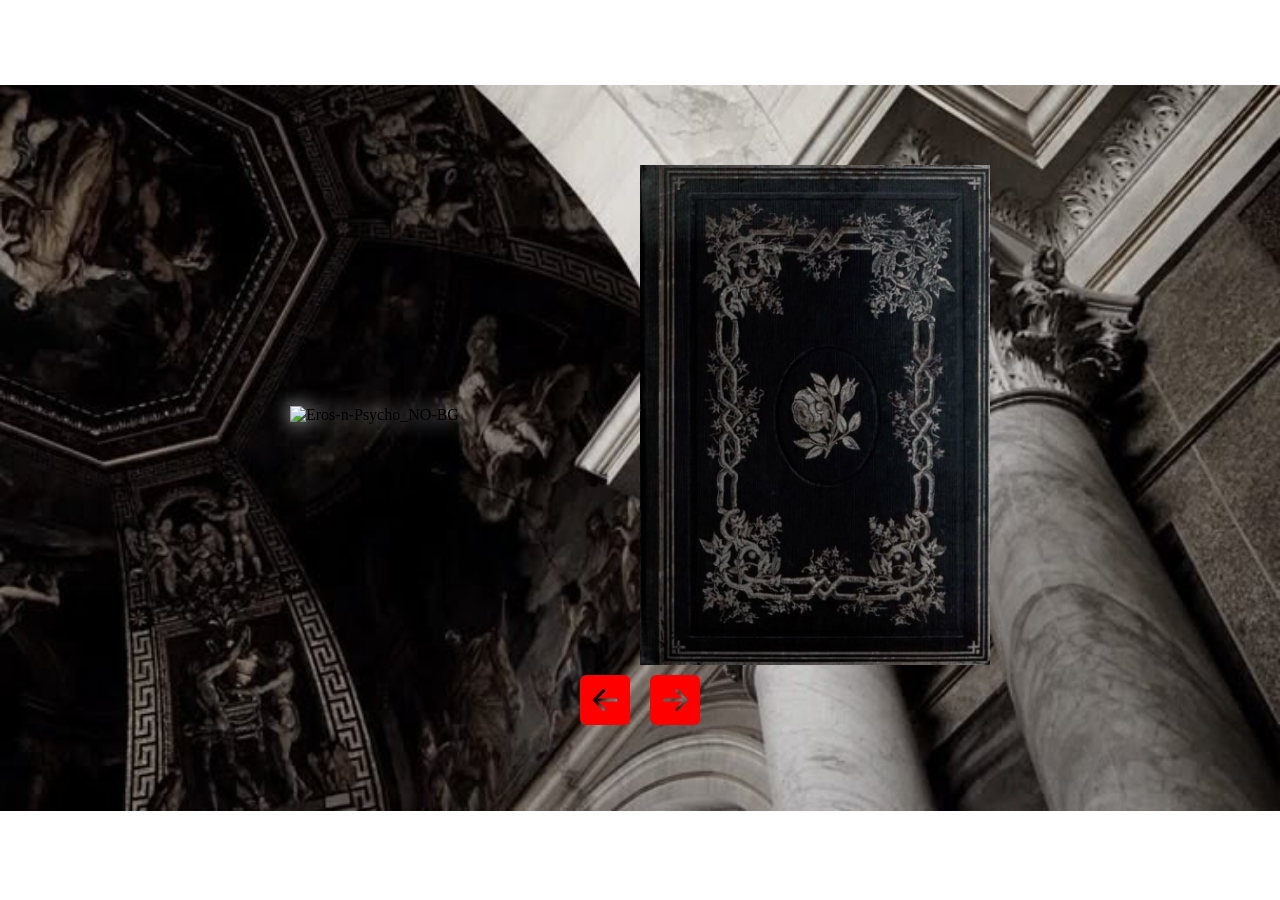
==== index.html @ 78db7a16 "Callisto's Website Deployment First ever commit to main in Callisto's ES Website" ====
<!DOCTYPE html>
<html lang="en">
<head>
    <meta charset="UTF-8">
    <meta name="viewport" content="width=device-width, initial-scale=1.0">
    <link rel="stylesheet" href="styles.css">
    <script src="script.js" defer></script>
    <title>Document</title>
</head>
<body>
    <div class="bg-img">
        <img src="images/bg-img.png" alt="bg-img">
    </div>
    <div class="portfolio-main-page">
        <div class="portfolio-center">
            <div class="portfolio-book">
                <div class="eros-psycho">
                    <img src="images/Eros-n-Psycho_NO-BG.png" alt="Eros-n-Psycho_NO-BG">
                </div>
                <div id="book" class="book">
                    <div id="p1" class="paper">
                        <div class="front">
                            <div id="f1" class="front-content">
                                <img src="images/cover-page.png" alt="cover-page">
                            </div>
                        </div>
                        <div class="back">
                            <div id="b1" class="back-content">
                                <img src="images/cover-back-page.png" alt="cover-back-page">
                            </div>
                        </div>
                    </div>
                    <div id="p2" class="paper">
                        <div class="front">
                            <div id="f2" class="front-content">
                                <div class="page-info">
                                    <h3>call me Cal/Callaai/Lili
                                        <br>
                                        She/her. 17. Filipino. Infj-t.
                                        <br>
                                        Gemini. Fil/Eng
                                    </h3>
                                    <hr>
                                    <h1>BEFORE YOU FOLLOW</h1>
                                    <p>
                                        I’m not particularly active in social interactions, although this may change as mutual familiarity develops. I tend to be candid and speak with honesty, which may unintentionally come across as blunt or impolite, please know that it’s never my intention to offend, and I offer my apologies in advance. It's simply a part of how I naturally communicate. Additionally, I have a tendency to be forgetful or act absentmindedly at times, so I appreciate your patience and understanding.
                                    </p>
                                    <hr>
                                    <h1>BEFORE YOU FOLLOW</h1>
                                    <p>
                                        Please do not engage if your presence is rooted in hate, prejudice, or cruelty. Racism, homophobia, and any form of discrimination have no place here. If you lie, provoke unnecessary conflict, or find joy in mocking or humiliating others, this is not the space for you. This is meant to be a space of respect, sincerity, and peace. If your intentions go against that whether through malice, manipulation, or mockery, I kindly ask you to please leave. 

                                    </p>
                                </div>
                                <img src="images/paper-page.png" alt="paper-page">
                            </div>
                        </div>
                        <div class="back">
                            <div id="b2" class="back-content">
                                <img src="images/paper-page.png" alt="paper-page">
                            </div>
                        </div>
                    </div>
                    <div id="p3" class="paper">
                        <div class="front">
                            <div id="f3" class="front-content">
                                <div class="page-info">
                                    <br>
                                    <br>
                                    <br>
                                    <hr>
                                    <h1>LIKES</h1>
                                    <p>
                                        drawing, singing, dancing ( often ), listening to music, reading online comics, support artists in other platforms, making es avi fits, and spend time having a nice chit-chat with my best friends.
                                    </p>
                                    <br>
                                    <br>
                                    <br>
                                    <br>
                                    <br>
                                    <hr>
                                    <h1>DISLIKES</h1>
                                    <p>
                                        Please do not engage if your presence is rooted in hate, prejudice, or cruelty. Racism, homophobia, and any form of discrimination have no place here. If you lie, provoke unnecessary conflict, or find joy in mocking or humiliating others, this is not the space for you. This is meant to be a space of respect, sincerity, and peace. If your intentions go against that whether through malice, manipulation, or mockery, I kindly ask you to please leave.

                                    </p>
                                </div>
                                <img src="images/paper-page.png" alt="paper-page">
                            </div>
                        </div>
                        <div class="back">
                            <div id="b3" class="back-content">
                                <img src="images/cover-page.png" alt="cover-page">
                            </div>
                        </div>
                    </div>
                </div>
            </div>
            <div class="portfolio-buttons">
                <button id="prev-btn">
                    <svg xmlns="http://www.w3.org/2000/svg" width="16" height="16" fill="currentColor" class="bi bi-arrow-left-square-fill" viewBox="0 0 16 16">
                        <path d="M16 14a2 2 0 0 1-2 2H2a2 2 0 0 1-2-2V2a2 2 0 0 1 2-2h12a2 2 0 0 1 2 2zm-4.5-6.5H5.707l2.147-2.146a.5.5 0 1 0-.708-.708l-3 3a.5.5 0 0 0 0 .708l3 3a.5.5 0 0 0 .708-.708L5.707 8.5H11.5a.5.5 0 0 0 0-1"/>
                    </svg>
                </button>
                <button id="next-btn">
                    <svg xmlns="http://www.w3.org/2000/svg" width="16" height="16" fill="currentColor" class="bi bi-arrow-right-square-fill" viewBox="0 0 16 16">
                        <path d="M0 14a2 2 0 0 0 2 2h12a2 2 0 0 0 2-2V2a2 2 0 0 0-2-2H2a2 2 0 0 0-2 2zm4.5-6.5h5.793L8.146 5.354a.5.5 0 1 1 .708-.708l3 3a.5.5 0 0 1 0 .708l-3 3a.5.5 0 0 1-.708-.708L10.293 8.5H4.5a.5.5 0 0 1 0-1"/>
                    </svg>
                </button>
            </div>
        </div>
    </div>
</body>
</html>
---- styles.css ----
@font-face {
    font-family: 'CinzelDecorative';
    src: url(fonts/CinzelDecorative-Bold.ttf);
}
* {
    margin: 0;
    padding: 0;
    box-sizing: border-box;
}
body {
    height: 100vh;
    display: flex;
    justify-content: center;
    align-items: center;

    font-family: 'Times New Roman';
}
.bg-img {
    width: 100%;
    position: absolute;
    z-index: -9999;
}
.bg-img img {
    width: 100%;
}
.portfolio-main-page {
    width: 100%;
    height: 100vh;
    display: flex;
    justify-content: center;
    align-items: center;
}
.portfolio-center {
    display: grid;
    justify-content: center;
    align-items: center;
}
.portfolio-book {
    display: flex;
    justify-content: center;
    align-items: center;
}
.portfolio-buttons {
    display: flex;
    justify-content: center;
    align-items: center;
    z-index: 6;
}
.book {
    position: relative;
    width: 350px;
    height: 500px;
    transition: transform 0.5s;
}
.eros-psycho {
    display: flex;
    justify-content: center;
    align-items: center;
    z-index: 5;
    width: 350px;
    height: 500px;
}
.eros-psycho img {
    width: 400px;
    filter: drop-shadow(0 0 10px white);
}
.paper {
    position: absolute;
    width: 100%;
    height: 100%;
    top: 0;
    left: 0;
    perspective: 1500px;
}
.paper img {
    width: 100%;
    height: 100%;
}
.front, .back {
    background-color: rgb(0, 0, 0);
    position: absolute;
    width: 100%;
    height: 100%;
    top: 0;
    left: 0;
    transform-origin: left;
    transition: transform 0.5s;
}
.front {
    z-index: 1;
    backface-visibility: hidden;
}
.back {
    z-index: 0;
}
.front-content, .back-content {
    width: 100%;
    height: 100%;
    display: flex;
    justify-content: center;
    align-items: center;
}
.front-content img, .back-content img {
    position: absolute;
    z-index: -1;
}
.back-content {
    transform: rotateY(180deg)
}
.flipped .front, .flipped .back {
    transform: rotateY(-180deg);
}
button {
    border: none;
    background-color: transparent;
    cursor: pointer;
    margin: 10px;
    height: 50px;
    width: 50px;
    transition: transform 0.5s;
}
button:focus {
    outline: none;
}
button:hover i {
    color: #636363;
}
button svg {
    color: rgb(255, 0, 0);
    width: 100%;
    height: 100%;
}
#p1 {
    z-index: 3;
}
#p2 {
    z-index: 2;
}
#p3 {
    z-index: 1;
}
.page-info {
    text-align: center;
    padding: 10px;
    width: 90%;
    height: 95%;
}
hr {
    background-color: rgb(0, 0, 0);
    border: 0px;
    height: 3px;
    margin-top: 10px;
    margin-bottom: 10px;
}
.page-info p {
    font-size: 13px;
    text-shadow: 1px 0 rgb(255, 255, 255);
    font-weight: bold;
}
.page-info h1 {
    color: white;
    font-size: 20px;
    font-family: 'CinzelDecorative';
    text-shadow: 2px 0 rgb(0, 0, 0);
}
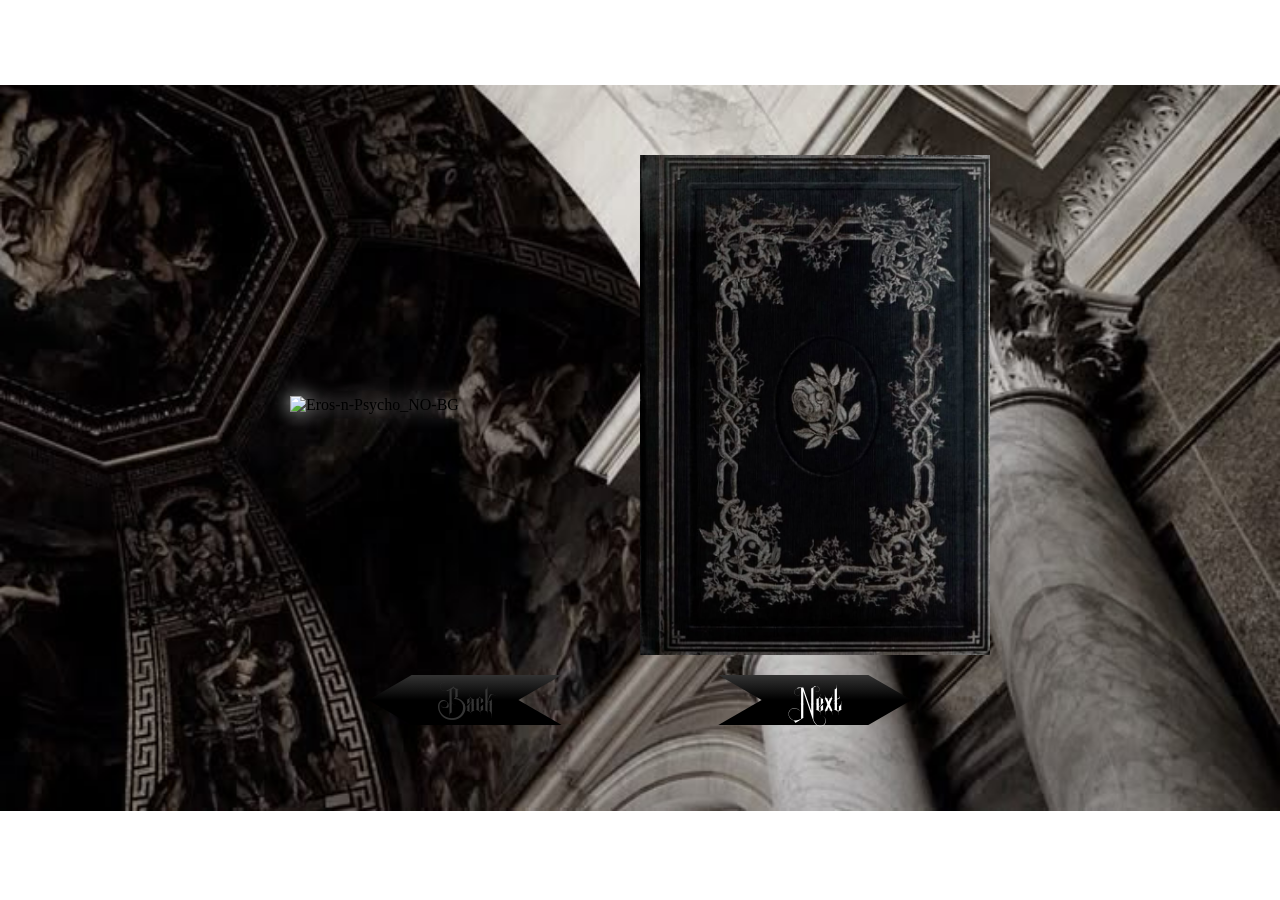
==== commit 39b2d051: "Fixed Some Bugs I did a mistake while commiting it to Github, it is now fixed tho" ====
--- a/index.html
+++ b/index.html
@@ -49,7 +49,6 @@
                                     <h1>BEFORE YOU FOLLOW</h1>
                                     <p>
                                         Please do not engage if your presence is rooted in hate, prejudice, or cruelty. Racism, homophobia, and any form of discrimination have no place here. If you lie, provoke unnecessary conflict, or find joy in mocking or humiliating others, this is not the space for you. This is meant to be a space of respect, sincerity, and peace. If your intentions go against that whether through malice, manipulation, or mockery, I kindly ask you to please leave. 
-
                                     </p>
                                 </div>
                                 <img src="images/paper-page.png" alt="paper-page">
@@ -98,14 +97,18 @@
             </div>
             <div class="portfolio-buttons">
                 <button id="prev-btn">
-                    <svg xmlns="http://www.w3.org/2000/svg" width="16" height="16" fill="currentColor" class="bi bi-arrow-left-square-fill" viewBox="0 0 16 16">
-                        <path d="M16 14a2 2 0 0 1-2 2H2a2 2 0 0 1-2-2V2a2 2 0 0 1 2-2h12a2 2 0 0 1 2 2zm-4.5-6.5H5.707l2.147-2.146a.5.5 0 1 0-.708-.708l-3 3a.5.5 0 0 0 0 .708l3 3a.5.5 0 0 0 .708-.708L5.707 8.5H11.5a.5.5 0 0 0 0-1"/>
-                    </svg>
+                    <div class="arrow-left blackout-button">
+                        <p>Back</p>
+                        <div class="arrow-top"></div>
+                        <div class="arrow-bottom"></div>
+                    </div>
                 </button>
                 <button id="next-btn">
-                    <svg xmlns="http://www.w3.org/2000/svg" width="16" height="16" fill="currentColor" class="bi bi-arrow-right-square-fill" viewBox="0 0 16 16">
-                        <path d="M0 14a2 2 0 0 0 2 2h12a2 2 0 0 0 2-2V2a2 2 0 0 0-2-2H2a2 2 0 0 0-2 2zm4.5-6.5h5.793L8.146 5.354a.5.5 0 1 1 .708-.708l3 3a.5.5 0 0 1 0 .708l-3 3a.5.5 0 0 1-.708-.708L10.293 8.5H4.5a.5.5 0 0 1 0-1"/>
-                    </svg>
+                    <div class="arrow-right arrow-book">
+                        <p>Next</p>
+                        <div class="arrow-top"></div>
+                        <div class="arrow-bottom"></div>
+                    </div>
                 </button>
             </div>
         </div>
--- a/styles.css
+++ b/styles.css
@@ -1,6 +1,10 @@
 @font-face {
     font-family: 'CinzelDecorative';
     src: url(fonts/CinzelDecorative-Bold.ttf);
+}
+@font-face {
+    font-family: 'SingleGhost';
+    src: url(fonts/SingleGhost-regular.ttf);
 }
 * {
     margin: 0;
@@ -42,7 +46,7 @@
 }
 .portfolio-buttons {
     display: flex;
-    justify-content: center;
+    justify-content: space-around;
     align-items: center;
     z-index: 6;
 }
@@ -113,22 +117,11 @@
 button {
     border: none;
     background-color: transparent;
-    cursor: pointer;
-    margin: 10px;
-    height: 50px;
-    width: 50px;
+    margin: 20px;
     transition: transform 0.5s;
 }
 button:focus {
     outline: none;
-}
-button:hover i {
-    color: #636363;
-}
-button svg {
-    color: rgb(255, 0, 0);
-    width: 100%;
-    height: 100%;
 }
 #p1 {
     z-index: 3;
@@ -162,4 +155,55 @@
     font-size: 20px;
     font-family: 'CinzelDecorative';
     text-shadow: 2px 0 rgb(0, 0, 0);
+}
+.arrow-book {
+    display: flex;
+    flex-direction: column;
+    justify-content: center;
+    align-items: center;
+    font-family: 'SingleGhost';
+    font-size: 30px;
+    cursor: pointer;
+    color: white;
+    transition: 0.1s;
+}
+.blackout-button {
+    display: flex;
+    flex-direction: column;
+    justify-content: center;
+    align-items: center;
+    font-family: 'SingleGhost';
+    font-size: 30px;
+    color: rgb(53, 53, 53);
+    transition: 0s;
+}
+.arrow-book:active {
+    font-size: 25px;
+    .arrow-top, .arrow-bottom {
+        width: 140px;
+        height: 20px;
+    }
+}
+.arrow-top {
+    width: 150px;
+    height: 25px;
+    background: linear-gradient(rgb(51, 51, 51), rgb(0, 0, 0));
+    transition: 0.1s;
+}
+.arrow-bottom {
+    width: 150px;
+    height: 25px;
+    background-color: rgb(0, 0, 0);
+    transition: 0.1s;
+}
+.arrow-right .arrow-top, .arrow-left .arrow-bottom {
+    transform: skew(60deg, 0deg);
+}
+.arrow-right .arrow-bottom, .arrow-left .arrow-top {
+    transform: skew(-60deg, 0deg);
+}
+.arrow-book p, .blackout-button p {
+    position: absolute;
+    z-index: 999;
+    place-items: center;
 }
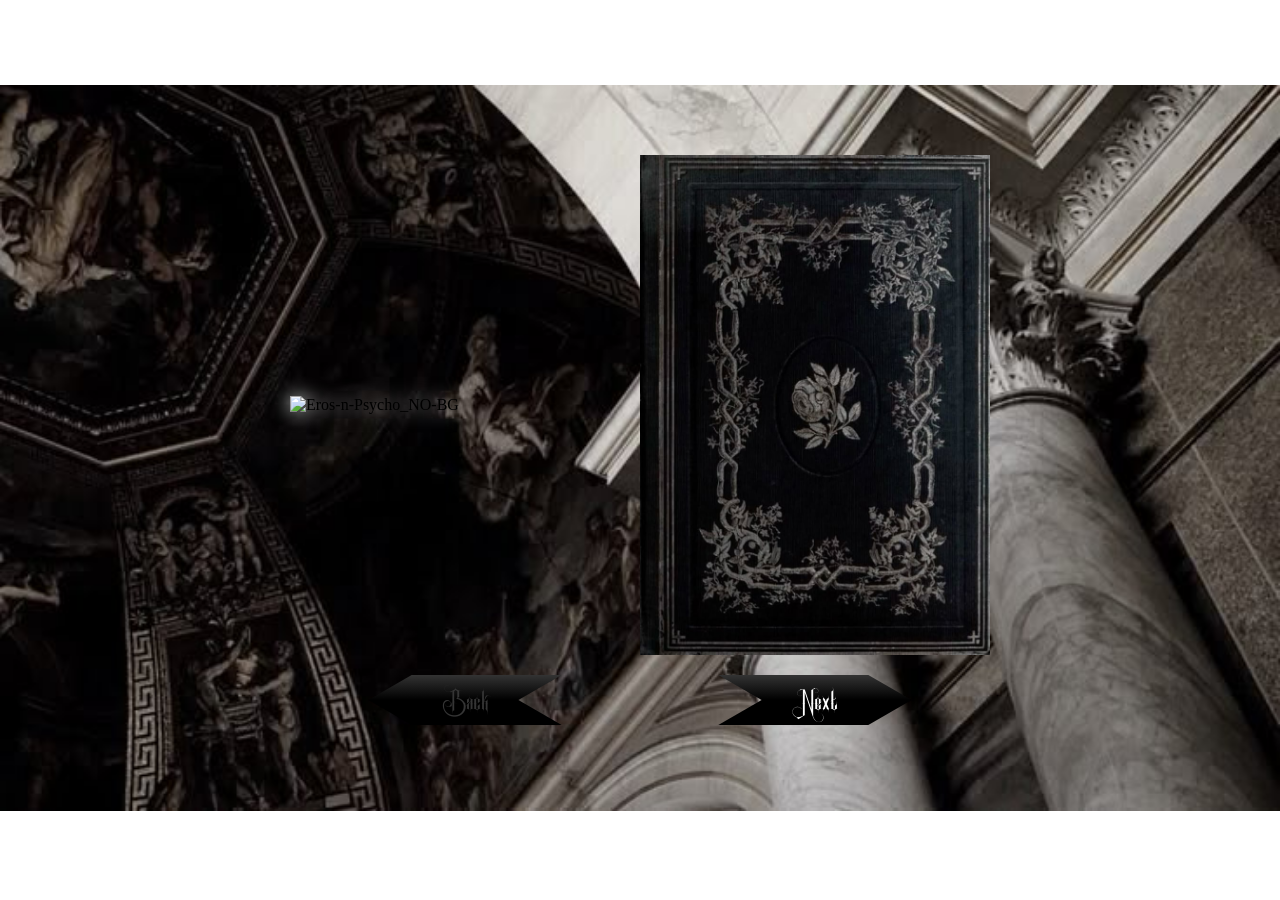
==== commit 57e29b0f: "Designs and Bug Fixes ADDED: Added the "Callisto" Header on the book proposed by Callisto  Added a -" ====
--- a/index.html
+++ b/index.html
@@ -17,81 +17,93 @@
                 <div class="eros-psycho">
                     <img src="images/Eros-n-Psycho_NO-BG.png" alt="Eros-n-Psycho_NO-BG">
                 </div>
-                <div id="book" class="book">
-                    <div id="p1" class="paper">
-                        <div class="front">
-                            <div id="f1" class="front-content">
-                                <img src="images/cover-page.png" alt="cover-page">
+                <div class="book-container">
+                    <div class="container-callisto-book-header">
+                        <p>Callisto</p>
+                        <div class="bottom-callisto-book-header"></div>
+                    </div>
+                    <div id="book" class="book">
+                        <div id="p1" class="paper">
+                            <div class="front">
+                                <div id="f1" class="front-content">
+                                    <img src="images/cover-page.png" alt="cover-page">
+                                </div>
+                            </div>
+                            <div class="back">
+                                <div id="b1" class="back-content">
+                                    <img src="images/cover-back-page.png" alt="cover-back-page">
+                                </div>
                             </div>
                         </div>
-                        <div class="back">
-                            <div id="b1" class="back-content">
-                                <img src="images/cover-back-page.png" alt="cover-back-page">
+                        <div id="p2" class="paper">
+                            <div class="front">
+                                <div id="f2" class="front-content">
+                                    <div class="page-info">
+                                        <h4>call me Cal/Calli/Lili
+                                            <br>
+                                            She/her. 17. Filipino. Infj-t.
+                                            <br>
+                                            Gemini. Fil/Eng
+                                        </h4>
+                                        <hr>
+                                        <h1>BEFORE YOU FOLLOW</h1>
+                                        <p>
+                                            I’m not particularly active in social interactions, although this may change as mutual familiarity develops. I tend to be candid and speak with honesty, which may unintentionally come across as blunt or impolite, please know that it’s never my intention to offend, and I offer my apologies in advance. It's simply a part of how I naturally communicate. Additionally, I have a tendency to be forgetful or act absentmindedly at times, so I appreciate your patience and understanding.
+                                        </p>
+                                        <hr>
+                                        <h1>BEFORE YOU FOLLOW</h1>
+                                        <p>
+                                            Please do not engage if your presence is rooted in hate, prejudice, or cruelty. Racism, homophobia, and any form of discrimination have no place here. If you lie, provoke unnecessary conflict, or find joy in mocking or humiliating others, this is not the space for you. This is meant to be a space of respect, sincerity, and peace. If your intentions go against that whether through malice, manipulation, or mockery, I kindly ask you to please leave. 
+                                        </p>
+                                    </div>
+                                    <img src="images/paper-page.png" alt="paper-page">
+                                </div>
+                            </div>
+                            <div class="back">
+                                <div id="b2" class="back-content">
+                                    <img src="images/paper-page.png" alt="paper-page">
+                                </div>
+                            </div>
+                        </div>
+                        <div id="p3" class="paper">
+                            <div class="front">
+                                <div id="f3" class="front-content">
+                                    <div class="page-info">
+                                        <br>
+                                        <br>
+                                        <br>
+                                        <hr>
+                                        <h1>LIKES</h1>
+                                        <p>
+                                            drawing, singing, dancing ( often ), listening to music, reading online comics, support artists in other platforms, making es avi fits, and spend time having a nice chit-chat with my best friends.
+                                        </p>
+                                        <br>
+                                        <br>
+                                        <br>
+                                        <br>
+                                        <br>
+                                        <hr>
+                                        <h1>DISLIKES</h1>
+                                        <p>
+                                            Please do not engage if your presence is rooted in hate, prejudice, or cruelty. Racism, homophobia, and any form of discrimination have no place here. If you lie, provoke unnecessary conflict, or find joy in mocking or humiliating others, this is not the space for you. This is meant to be a space of respect, sincerity, and peace. If your intentions go against that whether through malice, manipulation, or mockery, I kindly ask you to please leave.
+
+                                        </p>
+                                    </div>
+                                    <img src="images/paper-page.png" alt="paper-page">
+                                </div>
+                            </div>
+                            <div class="back">
+                                <div id="b3" class="back-content">
+                                    <img src="images/cover-page.png" alt="cover-page">
+                                </div>
                             </div>
                         </div>
                     </div>
-                    <div id="p2" class="paper">
-                        <div class="front">
-                            <div id="f2" class="front-content">
-                                <div class="page-info">
-                                    <h3>call me Cal/Callaai/Lili
-                                        <br>
-                                        She/her. 17. Filipino. Infj-t.
-                                        <br>
-                                        Gemini. Fil/Eng
-                                    </h3>
-                                    <hr>
-                                    <h1>BEFORE YOU FOLLOW</h1>
-                                    <p>
-                                        I’m not particularly active in social interactions, although this may change as mutual familiarity develops. I tend to be candid and speak with honesty, which may unintentionally come across as blunt or impolite, please know that it’s never my intention to offend, and I offer my apologies in advance. It's simply a part of how I naturally communicate. Additionally, I have a tendency to be forgetful or act absentmindedly at times, so I appreciate your patience and understanding.
-                                    </p>
-                                    <hr>
-                                    <h1>BEFORE YOU FOLLOW</h1>
-                                    <p>
-                                        Please do not engage if your presence is rooted in hate, prejudice, or cruelty. Racism, homophobia, and any form of discrimination have no place here. If you lie, provoke unnecessary conflict, or find joy in mocking or humiliating others, this is not the space for you. This is meant to be a space of respect, sincerity, and peace. If your intentions go against that whether through malice, manipulation, or mockery, I kindly ask you to please leave. 
-                                    </p>
-                                </div>
-                                <img src="images/paper-page.png" alt="paper-page">
-                            </div>
+                    <div class="container-eros-psycho-book-bg">
+                        <div class="eros-psycho-book-bg">
+                            <img src="images/Eros-n-Psycho_NO-BG.png" alt="Eros-n-Psycho_NO-BG">
                         </div>
-                        <div class="back">
-                            <div id="b2" class="back-content">
-                                <img src="images/paper-page.png" alt="paper-page">
-                            </div>
-                        </div>
-                    </div>
-                    <div id="p3" class="paper">
-                        <div class="front">
-                            <div id="f3" class="front-content">
-                                <div class="page-info">
-                                    <br>
-                                    <br>
-                                    <br>
-                                    <hr>
-                                    <h1>LIKES</h1>
-                                    <p>
-                                        drawing, singing, dancing ( often ), listening to music, reading online comics, support artists in other platforms, making es avi fits, and spend time having a nice chit-chat with my best friends.
-                                    </p>
-                                    <br>
-                                    <br>
-                                    <br>
-                                    <br>
-                                    <br>
-                                    <hr>
-                                    <h1>DISLIKES</h1>
-                                    <p>
-                                        Please do not engage if your presence is rooted in hate, prejudice, or cruelty. Racism, homophobia, and any form of discrimination have no place here. If you lie, provoke unnecessary conflict, or find joy in mocking or humiliating others, this is not the space for you. This is meant to be a space of respect, sincerity, and peace. If your intentions go against that whether through malice, manipulation, or mockery, I kindly ask you to please leave.
-
-                                    </p>
-                                </div>
-                                <img src="images/paper-page.png" alt="paper-page">
-                            </div>
-                        </div>
-                        <div class="back">
-                            <div id="b3" class="back-content">
-                                <img src="images/cover-page.png" alt="cover-page">
-                            </div>
-                        </div>
+                        <div class="bottom-eros-psycho-book-bg"></div>
                     </div>
                 </div>
             </div>
--- a/styles.css
+++ b/styles.css
@@ -56,6 +56,11 @@
     height: 500px;
     transition: transform 0.5s;
 }
+.book-container {
+    display: flex;
+    justify-content: center;
+    align-items: center;
+}
 .eros-psycho {
     display: flex;
     justify-content: center;
@@ -67,6 +72,42 @@
 .eros-psycho img {
     width: 400px;
     filter: drop-shadow(0 0 10px white);
+}
+.container-eros-psycho-book-bg {
+    position: absolute;
+    justify-content: center;
+    align-items: center;
+}
+.eros-psycho-book-bg {
+    display: flex;
+    justify-content: center;
+    align-items: center;
+    width: 350px;
+    height: 500px;
+    transform: rotate(-90deg);
+}
+.eros-psycho-book-bg img {
+    width: 450px;
+    filter: drop-shadow(0 0 10px white);
+}
+.bottom-eros-psycho-book-bg {
+     width: 1px;
+     height: 300px;
+}
+.container-callisto-book-header {
+    position: absolute;
+    z-index: 5;
+    font-family: 'SingleGhost';
+    font-size: 100px;
+    color: white;
+    -webkit-text-stroke: 1.3px black;
+    opacity: 0;
+    width: 280px;
+    transition: 0.3s;
+}
+.bottom-callisto-book-header {
+     width: 1px;
+     height: 570px;
 }
 .paper {
     position: absolute;
@@ -117,6 +158,8 @@
 button {
     border: none;
     background-color: transparent;
+    width: 200px;
+    height: 50px;
     margin: 20px;
     transition: transform 0.5s;
 }
@@ -162,7 +205,7 @@
     justify-content: center;
     align-items: center;
     font-family: 'SingleGhost';
-    font-size: 30px;
+    font-size: 25px;
     cursor: pointer;
     color: white;
     transition: 0.1s;
@@ -173,12 +216,12 @@
     justify-content: center;
     align-items: center;
     font-family: 'SingleGhost';
-    font-size: 30px;
+    font-size: 25px;
     color: rgb(53, 53, 53);
     transition: 0s;
 }
 .arrow-book:active {
-    font-size: 25px;
+    font-size: 20px;
     .arrow-top, .arrow-bottom {
         width: 140px;
         height: 20px;
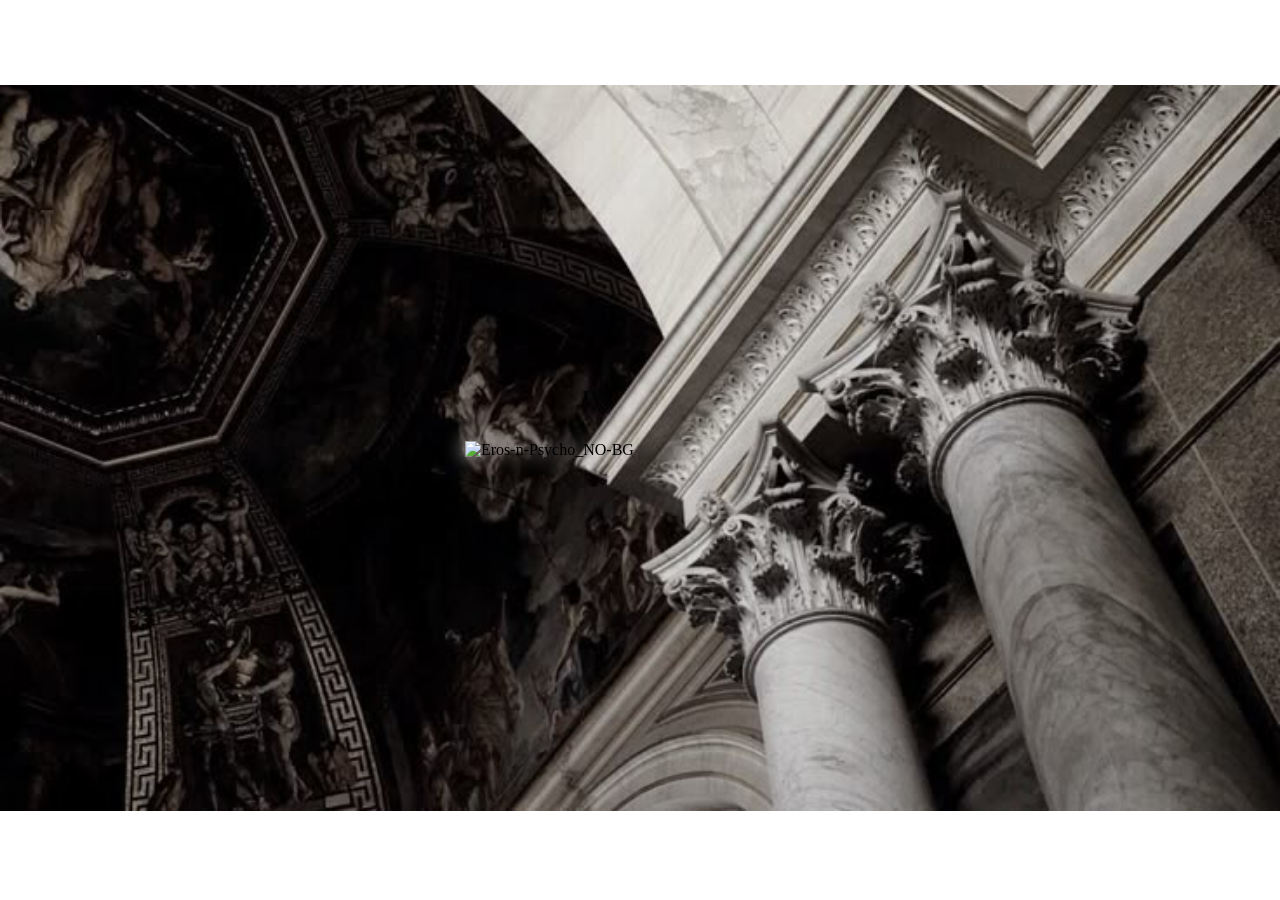
==== commit 58391640: "New Feature Added and Bug Fixes ADDED FEATURES: Callisto proposed that you must click the image of E" ====
--- a/index.html
+++ b/index.html
@@ -14,114 +14,123 @@
     <div class="portfolio-main-page">
         <div class="portfolio-center">
             <div class="portfolio-book">
-                <div class="eros-psycho">
-                    <img src="images/Eros-n-Psycho_NO-BG.png" alt="Eros-n-Psycho_NO-BG">
+                <div class="eros-psycho-section">
+                    <div id="IDrevealBook" class="eros-psycho-temp" onclick="revealBook()">
+                        <img src="images/Eros-n-Psycho_NO-BG.png" alt="Eros-n-Psycho_NO-BG">
+                    </div>
+                    <div class="eros-psycho-left-section"></div>
                 </div>
-                <div class="book-container">
-                    <div class="container-callisto-book-header">
-                        <p>Callisto</p>
-                        <div class="bottom-callisto-book-header"></div>
-                    </div>
-                    <div id="book" class="book">
-                        <div id="p1" class="paper">
-                            <div class="front">
-                                <div id="f1" class="front-content">
-                                    <img src="images/cover-page.png" alt="cover-page">
+                <div class="book-section">
+                    <div class="book-right-section"></div>
+                    <div class="book-container">
+                        <div class="container-callisto-book-header">
+                            <p>Callisto</p>
+                            <div class="bottom-callisto-book-header"></div>
+                        </div>
+                        <div id="book" class="book">
+                            <div id="p1" class="paper">
+                                <div class="front">
+                                    <div id="f1" class="front-content">
+                                        <img src="images/cover-page.png" alt="cover-page">
+                                    </div>
+                                </div>
+                                <div class="back">
+                                    <div id="b1" class="back-content">
+                                        <img src="images/cover-back-page.png" alt="cover-back-page">
+                                    </div>
                                 </div>
                             </div>
-                            <div class="back">
-                                <div id="b1" class="back-content">
-                                    <img src="images/cover-back-page.png" alt="cover-back-page">
+                            <div id="p2" class="paper">
+                                <div class="front">
+                                    <div id="f2" class="front-content">
+                                        <div class="page-info">
+                                            <h4>call me Cal/Calli/Lili
+                                                <br>
+                                                She/her. 17. Filipino. Infj-t.
+                                                <br>
+                                                Gemini. Fil/Eng
+                                            </h4>
+                                            <hr>
+                                            <h1>BEFORE YOU FOLLOW</h1>
+                                            <p>
+                                                I’m not particularly active in social interactions, although this may change as mutual familiarity develops. I tend to be candid and speak with honesty, which may unintentionally come across as blunt or impolite, please know that it’s never my intention to offend, and I offer my apologies in advance. It's simply a part of how I naturally communicate. Additionally, I have a tendency to be forgetful or act absentmindedly at times, so I appreciate your patience and understanding.
+                                            </p>
+                                            <hr>
+                                            <h1>BEFORE YOU FOLLOW</h1>
+                                            <p>
+                                                Please do not engage if your presence is rooted in hate, prejudice, or cruelty. Racism, homophobia, and any form of discrimination have no place here. If you lie, provoke unnecessary conflict, or find joy in mocking or humiliating others, this is not the space for you. This is meant to be a space of respect, sincerity, and peace. If your intentions go against that whether through malice, manipulation, or mockery, I kindly ask you to please leave. 
+                                            </p>
+                                        </div>
+                                        <img src="images/paper-page.png" alt="paper-page">
+                                    </div>
+                                </div>
+                                <div class="back">
+                                    <div id="b2" class="back-content">
+                                        <img src="images/paper-page.png" alt="paper-page">
+                                    </div>
+                                </div>
+                            </div>
+                            <div id="p3" class="paper">
+                                <div class="front">
+                                    <div id="f3" class="front-content">
+                                        <div class="page-info">
+                                            <br>
+                                            <br>
+                                            <br>
+                                            <hr>
+                                            <h1>LIKES</h1>
+                                            <p>
+                                                drawing, singing, dancing ( often ), listening to music, reading online comics, support artists in other platforms, making es avi fits, and spend time having a nice chit-chat with my best friends.
+                                            </p>
+                                            <br>
+                                            <br>
+                                            <br>
+                                            <br>
+                                            <br>
+                                            <hr>
+                                            <h1>DISLIKES</h1>
+                                            <p>
+                                                Please do not engage if your presence is rooted in hate, prejudice, or cruelty. Racism, homophobia, and any form of discrimination have no place here. If you lie, provoke unnecessary conflict, or find joy in mocking or humiliating others, this is not the space for you. This is meant to be a space of respect, sincerity, and peace. If your intentions go against that whether through malice, manipulation, or mockery, I kindly ask you to please leave.
+
+                                            </p>
+                                        </div>
+                                        <img src="images/paper-page.png" alt="paper-page">
+                                    </div>
+                                </div>
+                                <div class="back">
+                                    <div id="b3" class="back-content">
+                                        <img src="images/cover-page.png" alt="cover-page">
+                                    </div>
                                 </div>
                             </div>
                         </div>
-                        <div id="p2" class="paper">
-                            <div class="front">
-                                <div id="f2" class="front-content">
-                                    <div class="page-info">
-                                        <h4>call me Cal/Calli/Lili
-                                            <br>
-                                            She/her. 17. Filipino. Infj-t.
-                                            <br>
-                                            Gemini. Fil/Eng
-                                        </h4>
-                                        <hr>
-                                        <h1>BEFORE YOU FOLLOW</h1>
-                                        <p>
-                                            I’m not particularly active in social interactions, although this may change as mutual familiarity develops. I tend to be candid and speak with honesty, which may unintentionally come across as blunt or impolite, please know that it’s never my intention to offend, and I offer my apologies in advance. It's simply a part of how I naturally communicate. Additionally, I have a tendency to be forgetful or act absentmindedly at times, so I appreciate your patience and understanding.
-                                        </p>
-                                        <hr>
-                                        <h1>BEFORE YOU FOLLOW</h1>
-                                        <p>
-                                            Please do not engage if your presence is rooted in hate, prejudice, or cruelty. Racism, homophobia, and any form of discrimination have no place here. If you lie, provoke unnecessary conflict, or find joy in mocking or humiliating others, this is not the space for you. This is meant to be a space of respect, sincerity, and peace. If your intentions go against that whether through malice, manipulation, or mockery, I kindly ask you to please leave. 
-                                        </p>
-                                    </div>
-                                    <img src="images/paper-page.png" alt="paper-page">
-                                </div>
+                        <div class="container-eros-psycho-book-bg">
+                            <div class="eros-psycho-book-bg">
+                                <img src="images/Eros-n-Psycho_NO-BG.png" alt="Eros-n-Psycho_NO-BG">
                             </div>
-                            <div class="back">
-                                <div id="b2" class="back-content">
-                                    <img src="images/paper-page.png" alt="paper-page">
-                                </div>
-                            </div>
+                            <div class="bottom-eros-psycho-book-bg"></div>
                         </div>
-                        <div id="p3" class="paper">
-                            <div class="front">
-                                <div id="f3" class="front-content">
-                                    <div class="page-info">
-                                        <br>
-                                        <br>
-                                        <br>
-                                        <hr>
-                                        <h1>LIKES</h1>
-                                        <p>
-                                            drawing, singing, dancing ( often ), listening to music, reading online comics, support artists in other platforms, making es avi fits, and spend time having a nice chit-chat with my best friends.
-                                        </p>
-                                        <br>
-                                        <br>
-                                        <br>
-                                        <br>
-                                        <br>
-                                        <hr>
-                                        <h1>DISLIKES</h1>
-                                        <p>
-                                            Please do not engage if your presence is rooted in hate, prejudice, or cruelty. Racism, homophobia, and any form of discrimination have no place here. If you lie, provoke unnecessary conflict, or find joy in mocking or humiliating others, this is not the space for you. This is meant to be a space of respect, sincerity, and peace. If your intentions go against that whether through malice, manipulation, or mockery, I kindly ask you to please leave.
-
-                                        </p>
-                                    </div>
-                                    <img src="images/paper-page.png" alt="paper-page">
-                                </div>
-                            </div>
-                            <div class="back">
-                                <div id="b3" class="back-content">
-                                    <img src="images/cover-page.png" alt="cover-page">
-                                </div>
-                            </div>
-                        </div>
-                    </div>
-                    <div class="container-eros-psycho-book-bg">
-                        <div class="eros-psycho-book-bg">
-                            <img src="images/Eros-n-Psycho_NO-BG.png" alt="Eros-n-Psycho_NO-BG">
-                        </div>
-                        <div class="bottom-eros-psycho-book-bg"></div>
                     </div>
                 </div>
             </div>
             <div class="portfolio-buttons">
-                <button id="prev-btn">
-                    <div class="arrow-left blackout-button">
-                        <p>Back</p>
-                        <div class="arrow-top"></div>
-                        <div class="arrow-bottom"></div>
-                    </div>
-                </button>
-                <button id="next-btn">
-                    <div class="arrow-right arrow-book">
-                        <p>Next</p>
-                        <div class="arrow-top"></div>
-                        <div class="arrow-bottom"></div>
-                    </div>
-                </button>
+                <div style="width: 10px; height: 600px;"></div>
+                <div>
+                    <button id="prev-btn">
+                        <div class="arrow-left blackout-button">
+                            <p>Back</p>
+                            <div class="arrow-top"></div>
+                            <div class="arrow-bottom"></div>
+                        </div>
+                    </button>
+                    <button id="next-btn">
+                        <div class="arrow-right arrow-book">
+                            <p>Next</p>
+                            <div class="arrow-top"></div>
+                            <div class="arrow-bottom"></div>
+                        </div>
+                    </button>
+                </div>
             </div>
         </div>
     </div>
--- a/styles.css
+++ b/styles.css
@@ -38,17 +38,45 @@
     display: grid;
     justify-content: center;
     align-items: center;
+    place-items: center;
 }
 .portfolio-book {
     display: flex;
     justify-content: center;
     align-items: center;
 }
+.eros-psycho-section {
+    display: flex;
+    justify-content: center;
+    align-items: center;
+    position: absolute;
+}
+.eros-psycho-left-section {
+    width: 0px;
+    height: 500px;
+    transition: 1s;
+}
+.book-section {
+    opacity: 0;
+    display: none;
+    justify-content: center;
+    align-items: center;
+    position: absolute;
+    transition: 2s;
+}
+.book-right-section {
+    width: 0px;
+    height: 500px;
+    transition: 2s;
+}
 .portfolio-buttons {
-    display: flex;
-    justify-content: space-around;
+    opacity: 0;
+    display: none;
+    position: absolute;
+    justify-items: center;
     align-items: center;
     z-index: 6;
+    transition: 1.5s;
 }
 .book {
     position: relative;
@@ -73,6 +101,25 @@
     width: 400px;
     filter: drop-shadow(0 0 10px white);
 }
+.eros-psycho-temp {
+    display: flex;
+    justify-content: center;
+    align-items: center;
+    z-index: 5;
+    width: 350px;
+    height: 500px;
+    cursor: pointer;
+}
+.eros-psycho-temp img {
+    width: 400px;
+    filter: drop-shadow(0 0 10px white);
+    transition: 0.5s;
+}
+.eros-psycho-temp img:hover {
+    width: 420px;
+    filter: drop-shadow(0 0 10px white);
+    transition: 0.5s;
+}
 .container-eros-psycho-book-bg {
     position: absolute;
     justify-content: center;
@@ -96,7 +143,7 @@
 }
 .container-callisto-book-header {
     position: absolute;
-    z-index: 5;
+    z-index: 3;
     font-family: 'SingleGhost';
     font-size: 100px;
     color: white;
@@ -200,6 +247,7 @@
     text-shadow: 2px 0 rgb(0, 0, 0);
 }
 .arrow-book {
+    z-index: 6;
     display: flex;
     flex-direction: column;
     justify-content: center;
@@ -211,6 +259,7 @@
     transition: 0.1s;
 }
 .blackout-button {
+    z-index: 6;
     display: flex;
     flex-direction: column;
     justify-content: center;
@@ -241,12 +290,13 @@
 }
 .arrow-right .arrow-top, .arrow-left .arrow-bottom {
     transform: skew(60deg, 0deg);
+    box-shadow: 0 0px 1px 1px black, inset 0 0px 1px 1px black;
 }
 .arrow-right .arrow-bottom, .arrow-left .arrow-top {
     transform: skew(-60deg, 0deg);
+    box-shadow: 0 0px 1px 1px black, inset 0 0px 1px 1px black;
 }
 .arrow-book p, .blackout-button p {
     position: absolute;
-    z-index: 999;
-    place-items: center;
+    z-index: 6;
 }
